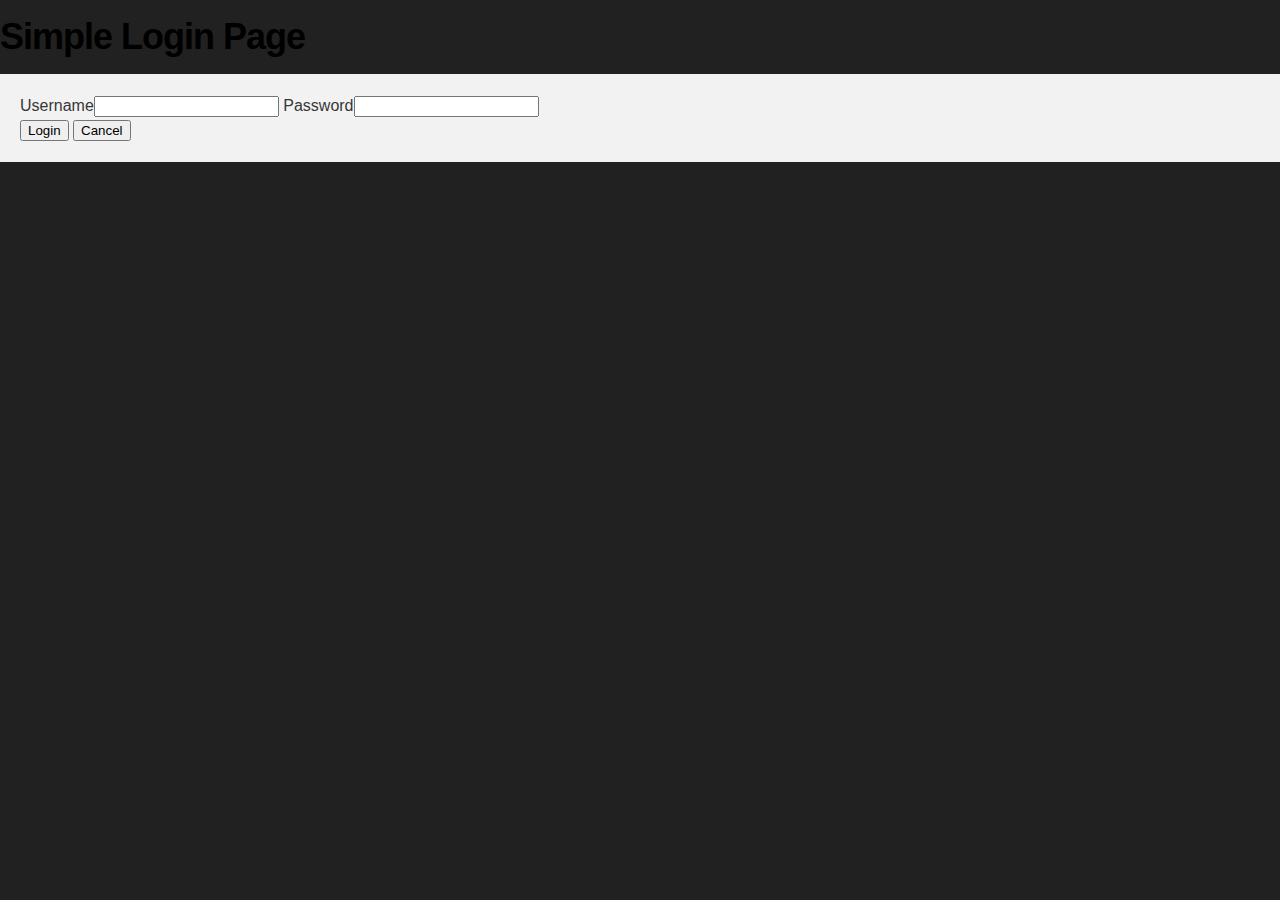
==== clout.html @ 169abf18 "Update clout.html" ====
<!DOCTYPE html>
<html>

  <head lang="en">
    <meta charset="utf-8">
    <title>Clout</title>
    <link rel="stylesheet" type="text/css" media="screen" href="stylesheets/stylesheet.css">
    <script language="javascript">
      function check(form)  /*function to check userid & password*/
        {
         /*the following code checkes whether the entered userid and password are matching*/
         if(form.userid.value == "ben" && form.pswrd.value == "pw")   
          {  
            alert("Successful")/*displays error message*/
           window.open('homepage.html')/*opens the target page while Id & password matches*/ 
          }
         else
         {
           alert("Error Password or Username")/*displays error message*/
          }
        }
</script>
  </head>
  
  <body>
    <body>
      <h1>
        Simple Login Page
      </h1>
        <form name="login">
          Username<input type="text" name="userid"/>
          Password<input type="password" name="pswrd"/>
          <br>
          <input type="button" onclick="check(this.form)" value="Login"/>
          <input type="reset" value="Cancel"/>
        </form>
   </body>
</html>
---- stylesheets/stylesheet.css ----
/*******************************************************************************
Slate Theme for GitHub Pages
by Jason Costello, @jsncostello
*******************************************************************************/

@import url(pygment_trac.css);

/*******************************************************************************
MeyerWeb Reset
*******************************************************************************/

html, body, div, span, applet, object, iframe,
h1, h2, h3, h4, h5, h6, p, blockquote, pre,
a, abbr, acronym, address, big, cite, code,
del, dfn, em, img, ins, kbd, q, s, samp,
small, strike, strong, sub, sup, tt, var,
b, u, i, center,
dl, dt, dd, ol, ul, li,
fieldset, form, label, legend,
table, caption, tbody, tfoot, thead, tr, th, td,
article, aside, canvas, details, embed,
figure, figcaption, footer, header, hgroup,
menu, nav, output, ruby, section, summary,
time, mark, audio, video {
  margin: 0;
  padding: 0;
  border: 0;
  font: inherit;
  vertical-align: baseline;
}

/* HTML5 display-role reset for older browsers */
article, aside, details, figcaption, figure,
footer, header, hgroup, menu, nav, section {
  display: block;
}

ol, ul {
  list-style: none;
}

blockquote, q {
}

table {
  border-collapse: collapse;
  border-spacing: 0;
}

a:focus {
  outline: none;
}

/*******************************************************************************
Theme Styles
*******************************************************************************/

body {
  box-sizing: border-box;
  color:#373737;
  background: #212121;
  font-size: 16px;
  font-family: 'Myriad Pro', Calibri, Helvetica, Arial, sans-serif;
  line-height: 1.5;
  -webkit-font-smoothing: antialiased;
}

h1, h2, h3, h4, h5, h6 {
  margin: 10px 0;
  font-weight: 700;
  color:#000000;
  font-family: 'Lucida Grande', 'Calibri', Helvetica, Arial, sans-serif;
  letter-spacing: -1px;
}

h1 {
  font-size: 36px;
  font-weight: 700;
}

h2 {
  padding-bottom: 10px;
  font-size: 32px;
  background: url('../images/bg_hr.png') repeat-x bottom;
}

h3 {
  font-size: 24px;
}

h4 {
  font-size: 21px;
}

h5 {
  font-size: 18px;
}

h6 {
  font-size: 16px;
}

p {
  margin: 10px 0 15px 0;
}

footer p {
  color: #f2f2f2;
}

a {
  text-decoration: none;
  color: #007edf;
  text-shadow: none;

  transition: color 0.5s ease;
  transition: text-shadow 0.5s ease;
  -webkit-transition: color 0.5s ease;
  -webkit-transition: text-shadow 0.5s ease;
  -moz-transition: color 0.5s ease;
  -moz-transition: text-shadow 0.5s ease;
  -o-transition: color 0.5s ease;
  -o-transition: text-shadow 0.5s ease;
  -ms-transition: color 0.5s ease;
  -ms-transition: text-shadow 0.5s ease;
}

#main_content a:hover {
  color: #0069ba;
  text-shadow: #0090ff 0px 0px 2px;
}

footer a:hover {
  color: #43adff;
  text-shadow: #0090ff 0px 0px 2px;
}

em {
  font-style: italic;
}

strong {
  font-weight: bold;
}

img {
  position: relative;
  margin: 0 auto;
  max-width: 739px;
  padding: 5px;
  margin: 10px 0 10px 0;
  border: 1px solid #ebebeb;

  box-shadow: 0 0 5px #ebebeb;
  -webkit-box-shadow: 0 0 5px #ebebeb;
  -moz-box-shadow: 0 0 5px #ebebeb;
  -o-box-shadow: 0 0 5px #ebebeb;
  -ms-box-shadow: 0 0 5px #ebebeb;
}

pre, code {
  width: 100%;
  color: #222;
  background-color: #fff;

  font-family: Monaco, "Bitstream Vera Sans Mono", "Lucida Console", Terminal, monospace;
  font-size: 14px;

  border-radius: 2px;
  -moz-border-radius: 2px;
  -webkit-border-radius: 2px;



}

pre {
  width: 100%;
  padding: 10px;
  box-shadow: 0 0 10px rgba(0,0,0,.1);
  overflow: auto;
}

code {
  padding: 3px;
  margin: 0 3px;
  box-shadow: 0 0 10px rgba(0,0,0,.1);
}

pre code {
  display: block;
  box-shadow: none;
}

blockquote {
  color: #666;
  margin-bottom: 20px;
  padding: 0 0 0 20px;
  border-left: 3px solid #bbb;
}

ul, ol, dl {
  margin-bottom: 15px
}

ul li {
  list-style: inside;
  padding-left: 20px;
}

ol li {
  list-style: decimal inside;
  padding-left: 20px;
}

dl dt {
  font-weight: bold;
}

dl dd {
  padding-left: 20px;
  font-style: italic;
}

dl p {
  padding-left: 20px;
  font-style: italic;
}

hr {
  height: 1px;
  margin-bottom: 5px;
  border: none;
  background: url('../images/bg_hr.png') repeat-x center;
}

table {
  border: 1px solid #373737;
  margin-bottom: 20px;
  text-align: left;
 }

th {
  font-family: 'Lucida Grande', 'Helvetica Neue', Helvetica, Arial, sans-serif;
  padding: 10px;
  background: #373737;
  color: #fff;
 }

td {
  padding: 10px;
  border: 1px solid #373737;
 }

form {
  background: #f2f2f2;
  padding: 20px;
}

img {
  width: 100%;
  max-width: 100%;
}

/*******************************************************************************
Full-Width Styles
*******************************************************************************/

.outer {
  width: 100%;
}

.inner {
  position: relative;
  max-width: 640px;
  padding: 20px 10px;
  margin: 0 auto;
}

#forkme_banner {
  display: block;
  position: absolute;
  top:0;
  right: 10px;
  z-index: 10;
  padding: 10px 50px 10px 10px;
  color: #fff;
  background: url('../images/blacktocat.png') #0090ff no-repeat 95% 50%;
  font-weight: 700;
  box-shadow: 0 0 10px rgba(0,0,0,.5);
  border-bottom-left-radius: 2px;
  border-bottom-right-radius: 2px;
}

#header_wrap {
  background: #212121;
  background: -moz-linear-gradient(top, #373737, #212121);
  background: -webkit-linear-gradient(top, #373737, #212121);
  background: -ms-linear-gradient(top, #373737, #212121);
  background: -o-linear-gradient(top, #373737, #212121);
  background: linear-gradient(top, #373737, #212121);
}

#header_wrap .inner {
  padding: 50px 10px 30px 10px;
}

#project_title {
  margin: 0;
  color: #fff;
  font-size: 42px;
  font-weight: 700;
  text-shadow: #111 0px 0px 10px;
}

#project_tagline {
  color: #fff;
  font-size: 24px;
  font-weight: 300;
  background: none;
  text-shadow: #111 0px 0px 10px;
}

#downloads {
  position: absolute;
  width: 210px;
  z-index: 10;
  bottom: -40px;
  right: 0;
  height: 70px;
  background: url('../images/icon_download.png') no-repeat 0% 90%;
}

.zip_download_link {
  display: block;
  float: right;
  width: 90px;
  height:70px;
  text-indent: -5000px;
  overflow: hidden;
  background: url(../images/sprite_download.png) no-repeat bottom left;
}

.tar_download_link {
  display: block;
  float: right;
  width: 90px;
  height:70px;
  text-indent: -5000px;
  overflow: hidden;
  background: url(../images/sprite_download.png) no-repeat bottom right;
  margin-left: 10px;
}

.zip_download_link:hover {
  background: url(../images/sprite_download.png) no-repeat top left;
}

.tar_download_link:hover {
  background: url(../images/sprite_download.png) no-repeat top right;
}

#main_content_wrap {
  background: #f2f2f2;
  border-top: 1px solid #111;
  border-bottom: 1px solid #111;
}

#main_content {
  padding-top: 40px;
}

#footer_wrap {
  background: #212121;
}



/*******************************************************************************
Small Device Styles
*******************************************************************************/

@media screen and (max-width: 480px) {
  body {
    font-size:14px;
  }

  #downloads {
    display: none;
  }

  .inner {
    min-width: 320px;
    max-width: 480px;
  }

  #project_title {
  font-size: 32px;
  }

  h1 {
    font-size: 28px;
  }

  h2 {
    font-size: 24px;
  }

  h3 {
    font-size: 21px;
  }

  h4 {
    font-size: 18px;
  }

  h5 {
    font-size: 14px;
  }

  h6 {
    font-size: 12px;
  }

  code, pre {
    min-width: 320px;
    max-width: 480px;
    font-size: 11px;
  }

}
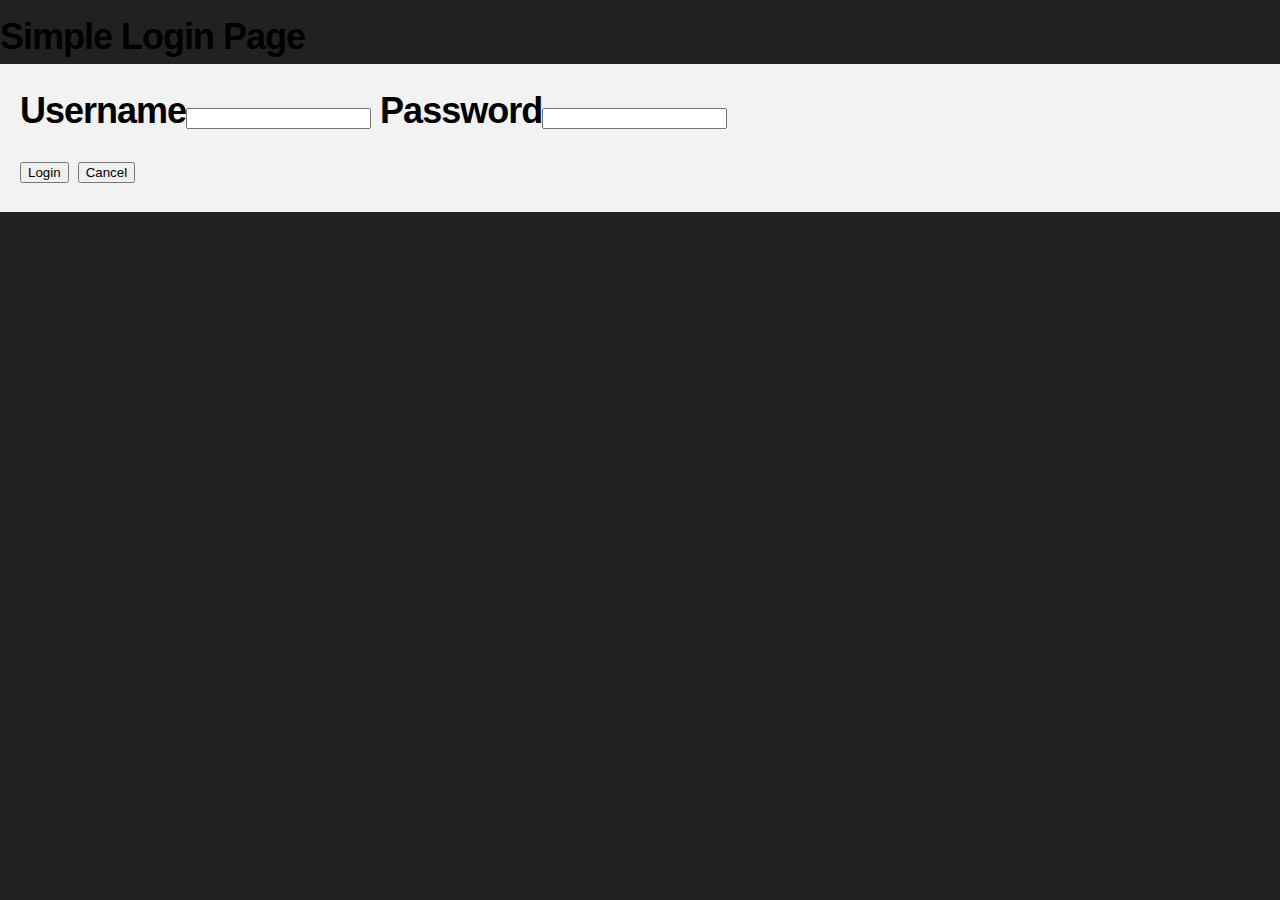
==== commit 47ae3fd5: "Update clout.html" ====
--- a/clout.html
+++ b/clout.html
@@ -23,10 +23,9 @@
   </head>
   
   <body>
-    <body>
       <h1>
         Simple Login Page
-      </h1>
+      
         <form name="login">
           Username<input type="text" name="userid"/>
           Password<input type="password" name="pswrd"/>
@@ -34,5 +33,6 @@
           <input type="button" onclick="check(this.form)" value="Login"/>
           <input type="reset" value="Cancel"/>
         </form>
+        </h1>
    </body>
 </html>
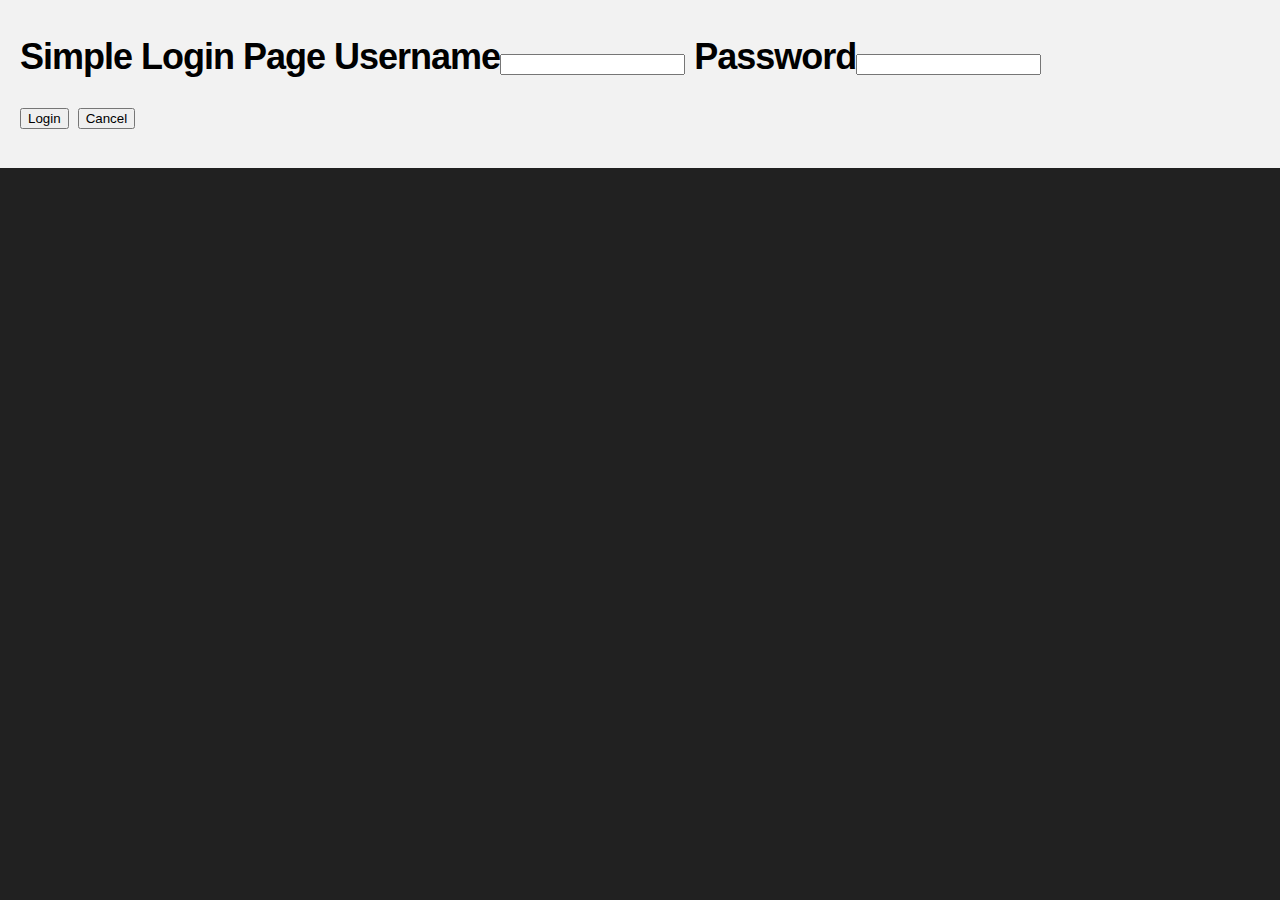
==== commit 9ea57950: "Update clout.html" ====
--- a/clout.html
+++ b/clout.html
@@ -23,16 +23,18 @@
   </head>
   
   <body>
-      <h1>
-        Simple Login Page
+      <form name="login">
+        <h1>Simple Login Page
+           
       
-        <form name="login">
+        
           Username<input type="text" name="userid"/>
           Password<input type="password" name="pswrd"/>
           <br>
           <input type="button" onclick="check(this.form)" value="Login"/>
           <input type="reset" value="Cancel"/>
+        
+        </h1>
         </form>
-        </h1>
    </body>
 </html>
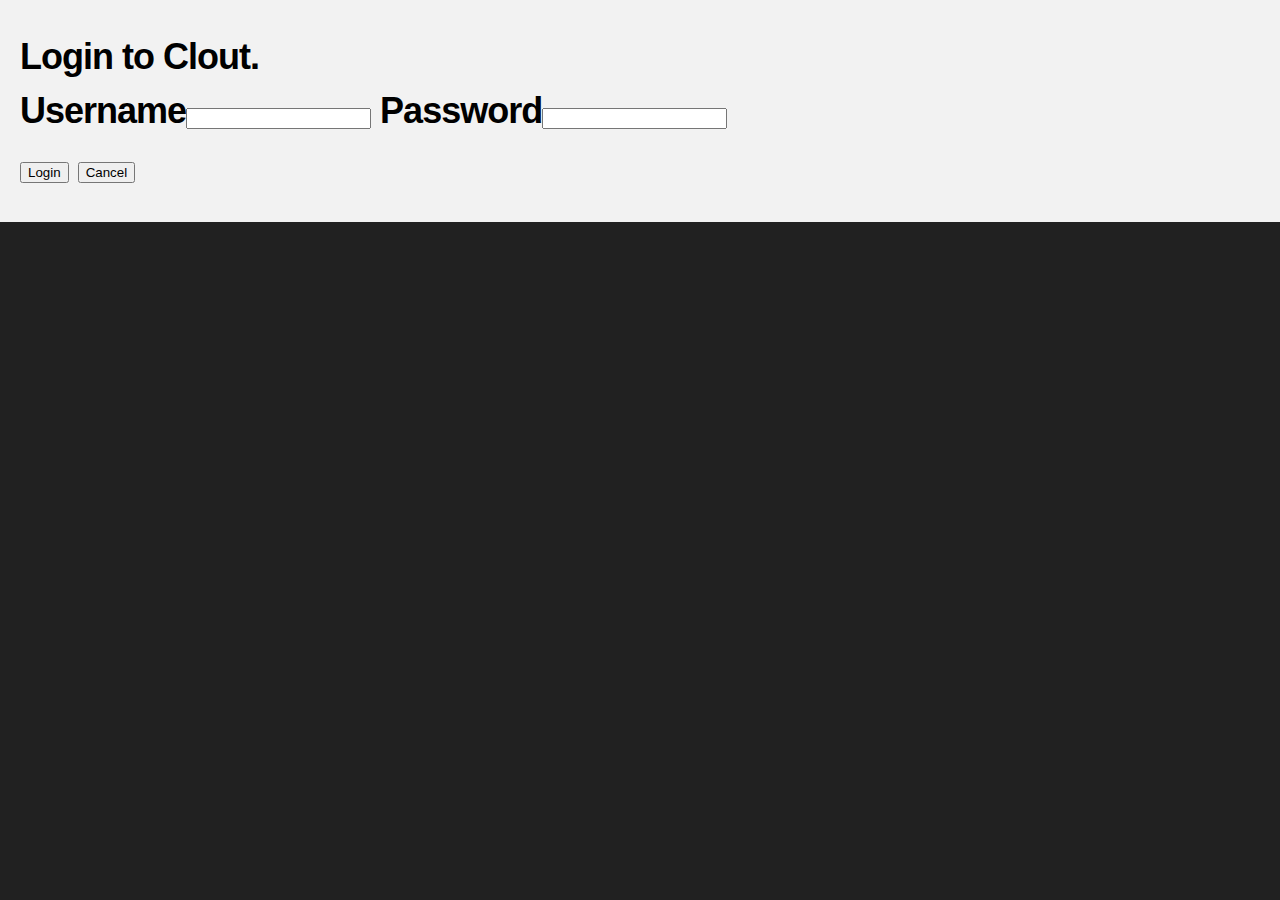
==== commit 27d747e2: "Update clout.html" ====
--- a/clout.html
+++ b/clout.html
@@ -24,8 +24,8 @@
   
   <body>
       <form name="login">
-        <h1>Simple Login Page
-           
+        <h1>Login to Clout. 
+           <br>
       
         
           Username<input type="text" name="userid"/>
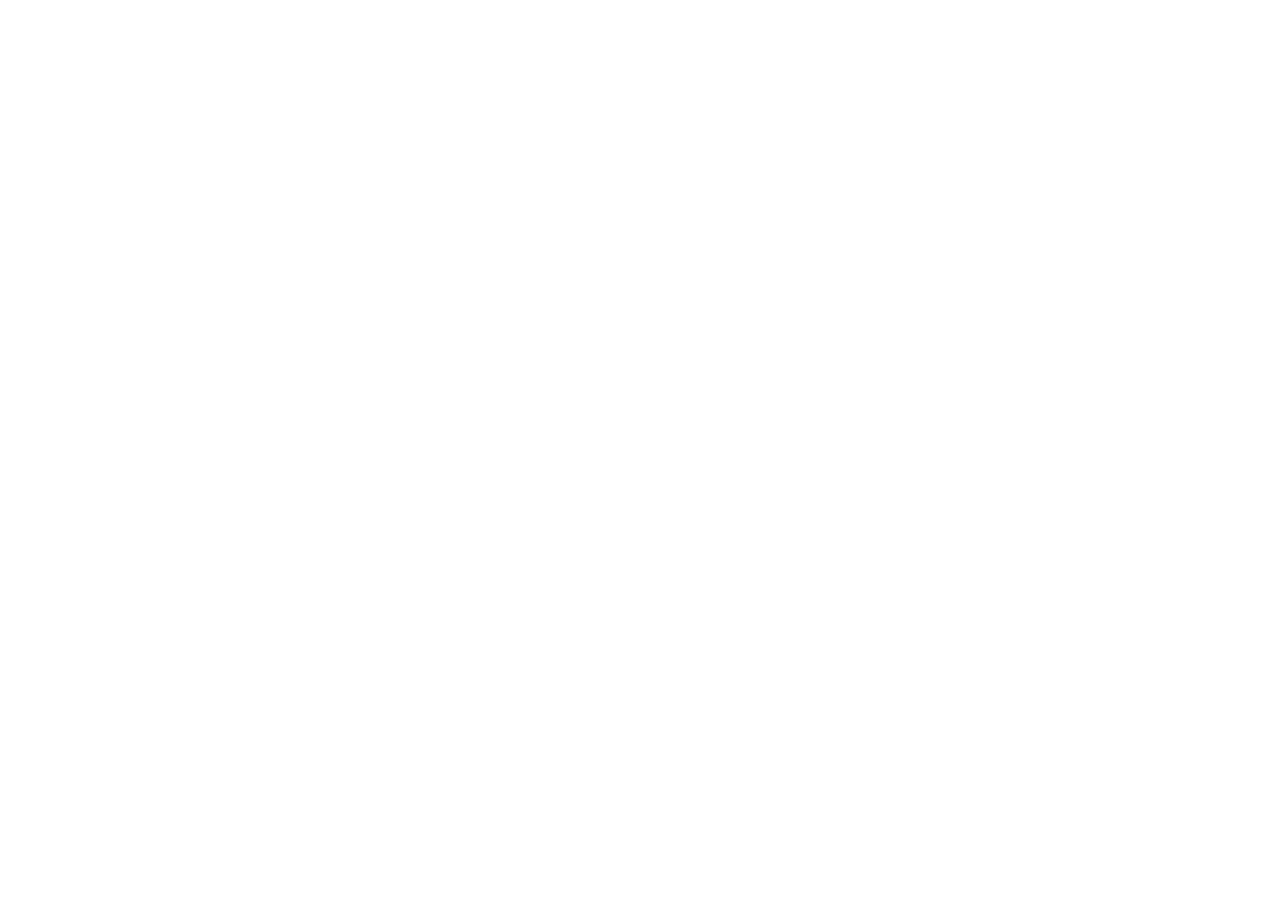
==== commit 1ea3ece6: "Update clout.html" ====
--- a/clout.html
+++ b/clout.html
@@ -4,7 +4,7 @@
   <head lang="en">
     <meta charset="utf-8">
     <title>Clout</title>
-    <link rel="stylesheet" type="text/css" media="screen" href="stylesheets/stylesheet.css">
+    <!--<link rel="stylesheet" type="text/css" media="screen" href="stylesheets/stylesheet.css">-->
     <script language="javascript">
       function check(form)  /*function to check userid & password*/
         {
@@ -22,8 +22,8 @@
 </script>
   </head>
   
-  <body>
-      <form name="login">
+  <body background-image:url('http://farm9.staticflickr.com/8095/8431288895_ce04da5db1_b.jpg');>
+     <!-- <form name="login">
         <h1>Login to Clout. 
            <br>
       
@@ -35,6 +35,6 @@
           <input type="reset" value="Cancel"/>
         
         </h1>
-        </form>
+        </form>-->
    </body>
 </html>
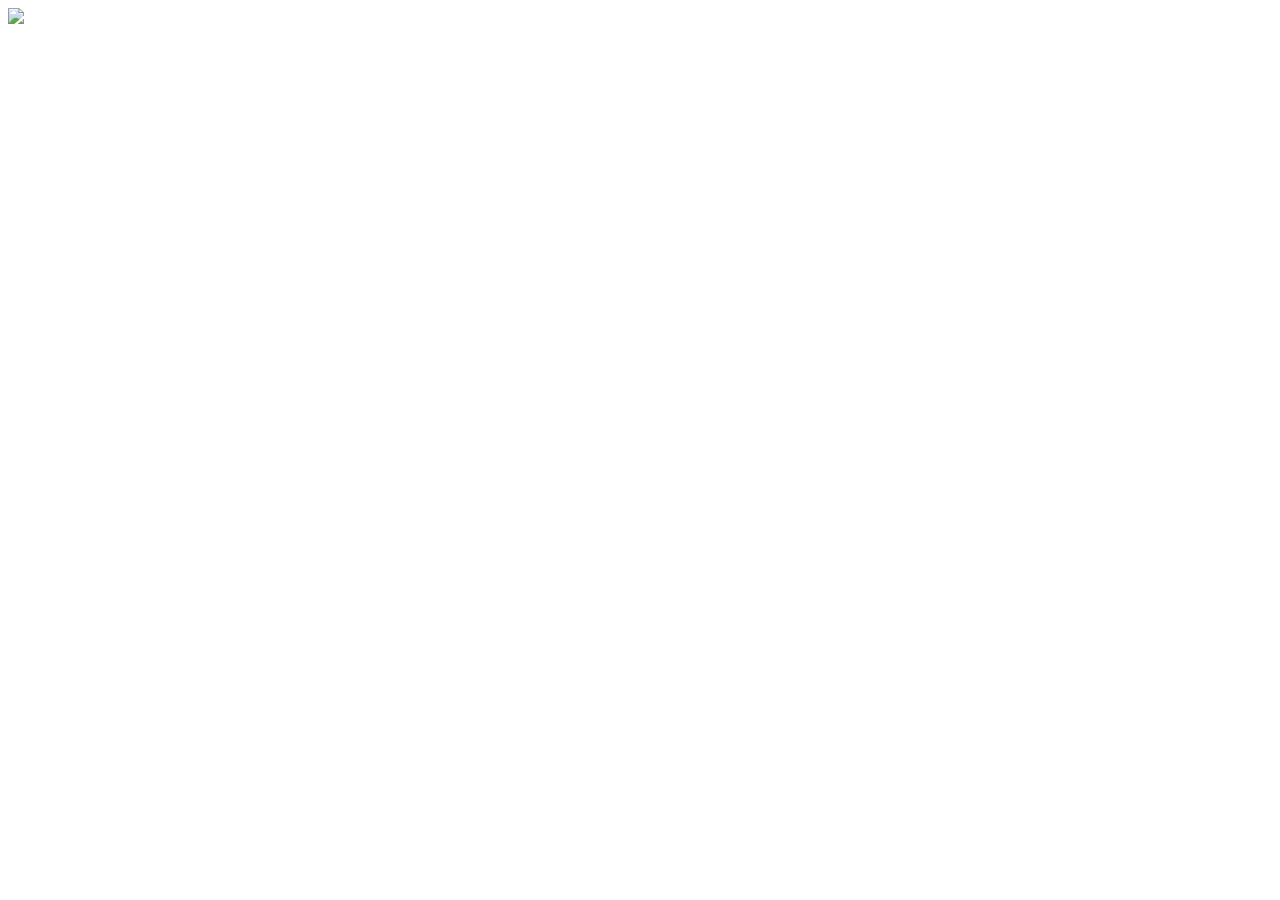
==== commit 1a4e5449: "Update clout.html" ====
--- a/clout.html
+++ b/clout.html
@@ -22,7 +22,8 @@
 </script>
   </head>
   
-  <body background-image:url('http://farm9.staticflickr.com/8095/8431288895_ce04da5db1_b.jpg');>
+  <body>
+    <img src ="http://farm9.staticflickr.com/8095/8431288895_ce04da5db1_b.jpg" />
      <!-- <form name="login">
         <h1>Login to Clout. 
            <br>
